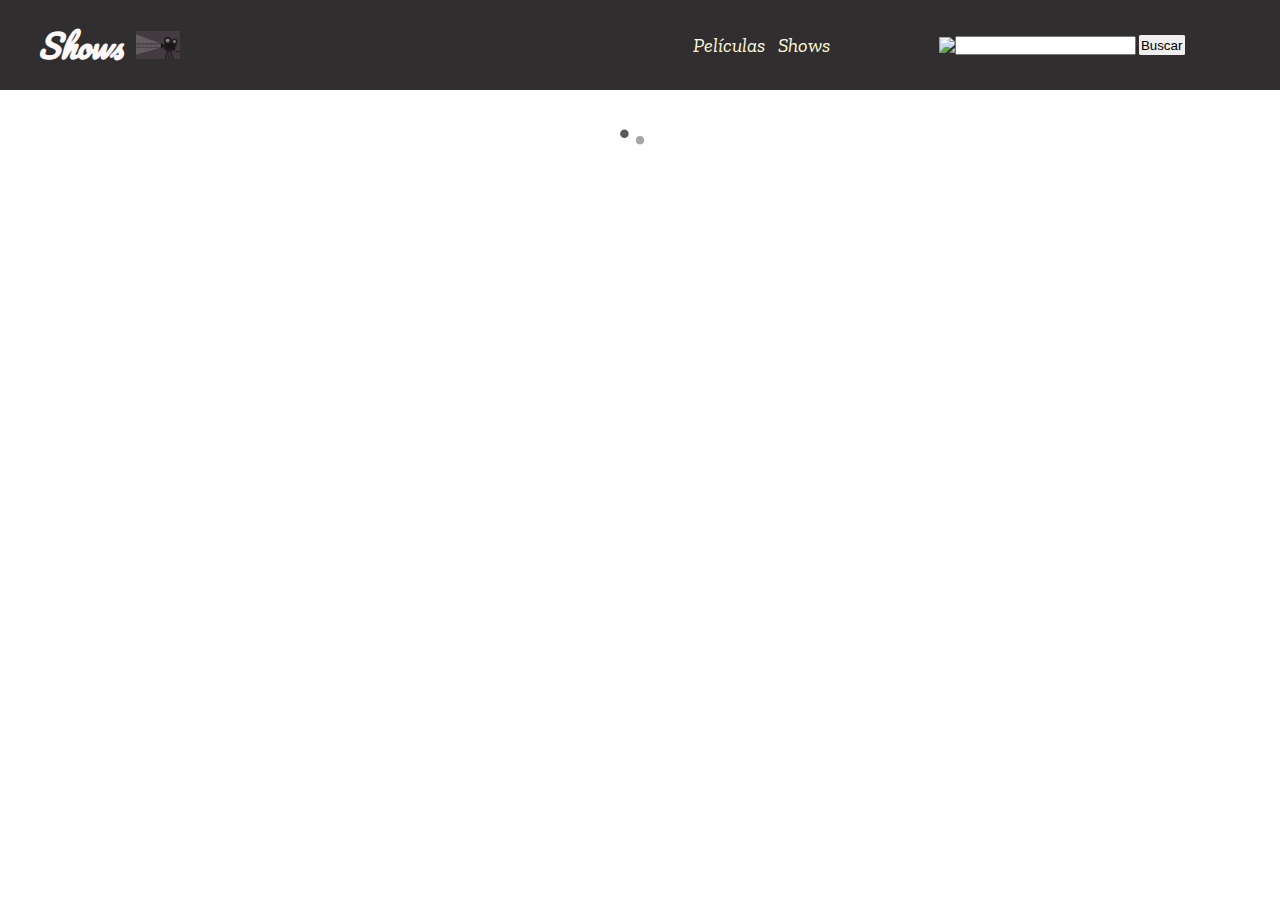
==== shows.html @ 57f58de8 "primera version" ====
<!DOCTYPE html>
<html lang="en">
<head>
    <meta charset="UTF-8">
    <meta http-equiv="X-UA-Compatible" content="IE=edge">
    <meta name="viewport" content="width=device-width, initial-scale=1.0">
    <title>Shows</title>
      <!--Importación del favicon-->
      <link rel="shortcut icon" href="./Imagenes/popcorn-1085072_1920.jpg" type="image/x-icon">
      <!--Importación de los estilos-->
      <link rel="stylesheet" href="./styles.css">
      <!--Importación de fuentes de Google Fonts-->
      <link rel="preconnect" href="https://fonts.googleapis.com">
  <link rel="preconnect" href="https://fonts.gstatic.com" crossorigin>
  <link href="https://fonts.googleapis.com/css2?family=Pacifico&family=Zilla+Slab:ital,wght@0,400;0,700;1,500&display=swap" rel="stylesheet">
  <!--Iconos Fontastic-->
  <link href="https://file.myfontastic.com/momSe4rjML4TSy7esavuGZ/icons.css" rel="stylesheet">
</head>
<body>
    <header class="header">
        <div id="title">
            <h1>Shows</h1>
        </div>
        <div id="img">
            <img src="./Imagenes/cinema-4153289_1920.jpg" alt="Películas">
        </div>
        
        <nav id="links">
            <a href="index.html">Películas</a>
           
            <a href="./shows.html">Shows</a>
        </nav>
        <div id="search-container">
            <img src="https://img.icons8.com/emoji/48/000000/magnifying-glass-tilted-right-emoji.png"/>
            <input type="search" id="search">
            <button id="search-button">Buscar</button>
        </div>


    </header>
    <div id="loader-container">
        <img src="./Imagenes/spinning-circles.svg" alt="Cargando..." id="loader">
    </div>
  
    <main id="main">
        
        <section id="content-search">
       
        </section> 
        
      <section id="content">
       
      </section>  
        
      
    </main>
  
    

    <!--Scripts-->
    <script src="./shows.js"></script>
</body>
</html>
---- styles.css ----
/*Hacemos un reset de estilos para todo el documento le decimos que empiece a contar desde el borde de la caja
y que elimine los márgenes y paddings que vienen por defecto*/

*{
    box-sizing: border-box;
    margin:0;
    padding:0;
}
/*font-family: 'Pacifico', cursive;
font-family: 'Zilla Slab', serif*/


/*****************HOJA DE ESTILOS CON FLEXBOX**********************/

/**************************************Estilos del header************************/
.header{
    display: flex;
    height: 10vh;
    flex-wrap: nowrap;
    justify-content: space-between;
    align-items: center;
    font-family: 'Pacifico';
    font-style: italic;
    background-color: rgb(48, 46, 46);
    
}
#title{
    display: flex;
    margin-left: 3%;
    margin-right: 1%;
    color:rgb(255, 248, 248);
   
}



#img img{
    display: flex;
    width:8%;
    height: auto;
    opacity: 0.5;
}

#links{
    display: flex;
    width:20%;
    align-items: center;
    justify-content: space-between;
    margin-right: 10%;
    font-size: 20px;
    font-family: 'Zilla Slab', serif;
}

#links a{
    color: cornsilk;
    padding: 5%;
    text-decoration: none;
    transition: .5s ease-in-out;
}

#links a:hover{
    color:rgb(243, 213, 91);
}
/**********************Estilos del main y de las secciones************************/
#search-container{
    display: flex;
  
    align-items: center;
    margin-right: 8%;
    width: 40%;
    
   
    

    
}


#search-container img{
    display: flex;
    
    width:10%;
}

#search-container #search-button{
    margin-left: 1%;
    transition: .5s ease-in-out;
    border-radius: 5%;
    border:none;
    padding: 1%;
}

#search-container #search-button:hover{
    background-color: lemonchiffon;
    cursor: pointer;
}
/*ESTILOS DE LA IMAGEN DE CARGANDO */

#loader{
    display:block;
    margin:auto;
}




main{
    background-color: rgb(93, 93, 97);
    width:100%;
    display: flex;
    justify-content: center;
    font-family: 'Zilla Slab', serif;
    color:rgb(250, 246, 231);
    
   
    


}
#loader-container{
    
    display: block;



    

}



#content, #content-search{
    display: flex;
    flex-wrap: wrap;
    justify-content: space-evenly;
    
    
    background-color: rgb(61, 50, 53);
    width: 85%;
    
    z-index: 4;
    
}



   /**********Estilos de las tarjetas con las pelis***************/
#movie-title{
    margin-top: 4%;
    margin-bottom: 3%;
    
}
#cards{
    display: flex;
    justify-content: space-evenly;
   
   width:25%;
   margin:1%;

    
    
    
    

}
#card{
    
    width: 100%;
    
    margin:2%;
}

#movie-figcaption{
    width:100%;
    margin-bottom: 4%;
    color:rgb(192, 213, 245);
}
#movie-poster{
    width:100%;
    height: auto;
}

small, p{
    color:rgb(121, 174, 255);
}

/**MEDIAQUERY PARA TERMINAR DE MATIZAR ALGUNAS PARTES*/

@media (max-width: 643px){

    .header{
        display: flex;
        flex-direction: column;
        height: 20vh;
        flex-wrap: nowrap;
        justify-content: space-between;
        align-items: center;
        font-family: 'Pacifico';
        font-style: italic;
        background-color: rgb(48, 46, 46);
        
    }

    #title{
        margin-top:3%;
    }
    
   #img{
       display: none;
   }

   #search-container{
       width:40%;
       margin-bottom: 2%;
   }
   




}
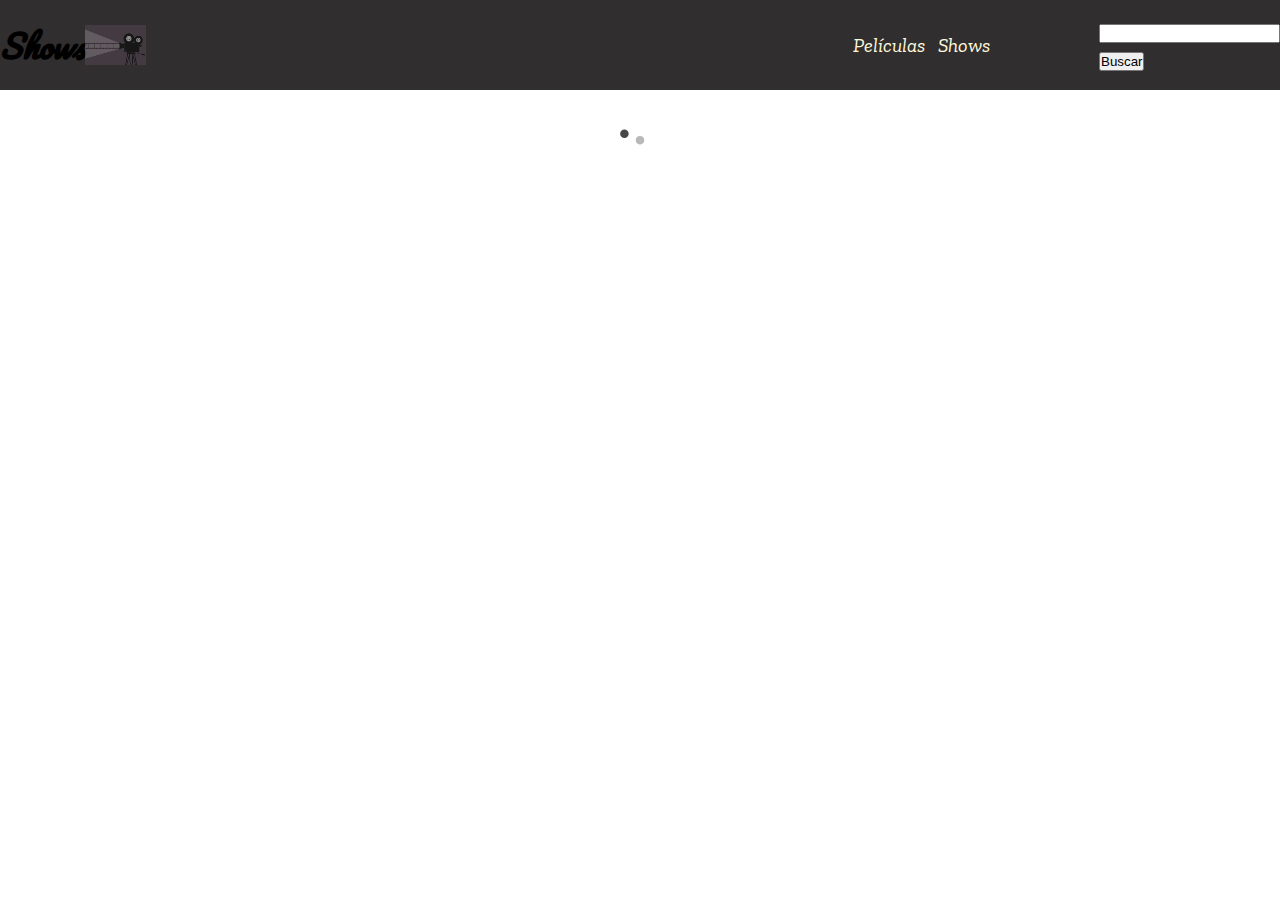
==== commit 7603a715: "Update shows.html" ====
--- a/shows.html
+++ b/shows.html
@@ -1,63 +1,68 @@
 <!DOCTYPE html>
 <html lang="en">
+
 <head>
-    <meta charset="UTF-8">
-    <meta http-equiv="X-UA-Compatible" content="IE=edge">
-    <meta name="viewport" content="width=device-width, initial-scale=1.0">
-    <title>Shows</title>
-      <!--Importación del favicon-->
-      <link rel="shortcut icon" href="./Imagenes/popcorn-1085072_1920.jpg" type="image/x-icon">
-      <!--Importación de los estilos-->
-      <link rel="stylesheet" href="./styles.css">
-      <!--Importación de fuentes de Google Fonts-->
-      <link rel="preconnect" href="https://fonts.googleapis.com">
+  <meta charset="UTF-8">
+  <meta http-equiv="X-UA-Compatible" content="IE=edge">
+  <meta name="viewport" content="width=device-width, initial-scale=1.0">
+  <title>Shows</title>
+  <!--Importación del favicon-->
+  <link rel="shortcut icon" href="./Imagenes/popcorn-1085072_1920.jpg" type="image/x-icon">
+  <!--Importación de los estilos-->
+  <link rel="stylesheet" href="./styles.css">
+  <!--Importación de fuentes de Google Fonts-->
+  <link rel="preconnect" href="https://fonts.googleapis.com">
   <link rel="preconnect" href="https://fonts.gstatic.com" crossorigin>
-  <link href="https://fonts.googleapis.com/css2?family=Pacifico&family=Zilla+Slab:ital,wght@0,400;0,700;1,500&display=swap" rel="stylesheet">
+  <link
+    href="https://fonts.googleapis.com/css2?family=Pacifico&family=Zilla+Slab:ital,wght@0,400;0,700;1,500&display=swap"
+    rel="stylesheet">
   <!--Iconos Fontastic-->
   <link href="https://file.myfontastic.com/momSe4rjML4TSy7esavuGZ/icons.css" rel="stylesheet">
 </head>
+
 <body>
-    <header class="header">
-        <div id="title">
-            <h1>Shows</h1>
-        </div>
-        <div id="img">
-            <img src="./Imagenes/cinema-4153289_1920.jpg" alt="Películas">
-        </div>
-        
-        <nav id="links">
-            <a href="index.html">Películas</a>
-           
-            <a href="./shows.html">Shows</a>
-        </nav>
-        <div id="search-container">
-            <img src="https://img.icons8.com/emoji/48/000000/magnifying-glass-tilted-right-emoji.png"/>
-            <input type="search" id="search">
-            <button id="search-button">Buscar</button>
-        </div>
+  <header class="header">
+    <div id="titleShows">
+      <h1>Shows</h1>
+    </div>
+    <div id="img">
+      <img src="./Imagenes/cinema-4153289_1920.jpg" alt="Películas">
+    </div>
+
+    <nav id="links">
+      <a href="index.html">Películas</a>
+
+      <a href="./shows.html">Shows</a>
+    </nav>
+    <div id="search-container-shows">
+
+      <input type="search" id="search">
+      <button id="search-button">Buscar</button>
+    </div>
 
 
-    </header>
-    <div id="loader-container">
-        <img src="./Imagenes/spinning-circles.svg" alt="Cargando..." id="loader">
-    </div>
-  
-    <main id="main">
-        
-        <section id="content-search">
-       
-        </section> 
-        
-      <section id="content">
-       
-      </section>  
-        
-      
-    </main>
-  
-    
+  </header>
+  <div id="loader-container">
+    <img src="./Imagenes/spinning-circles.svg" alt="Cargando..." id="loader">
+  </div>
 
-    <!--Scripts-->
-    <script src="./shows.js"></script>
+  <main id="main">
+
+    <section id="content-search">
+
+    </section>
+
+    <section id="content">
+
+    </section>
+
+
+  </main>
+
+
+
+  <!--Scripts-->
+  <script src="./shows.js"></script>
 </body>
-</html>+
+</html>
